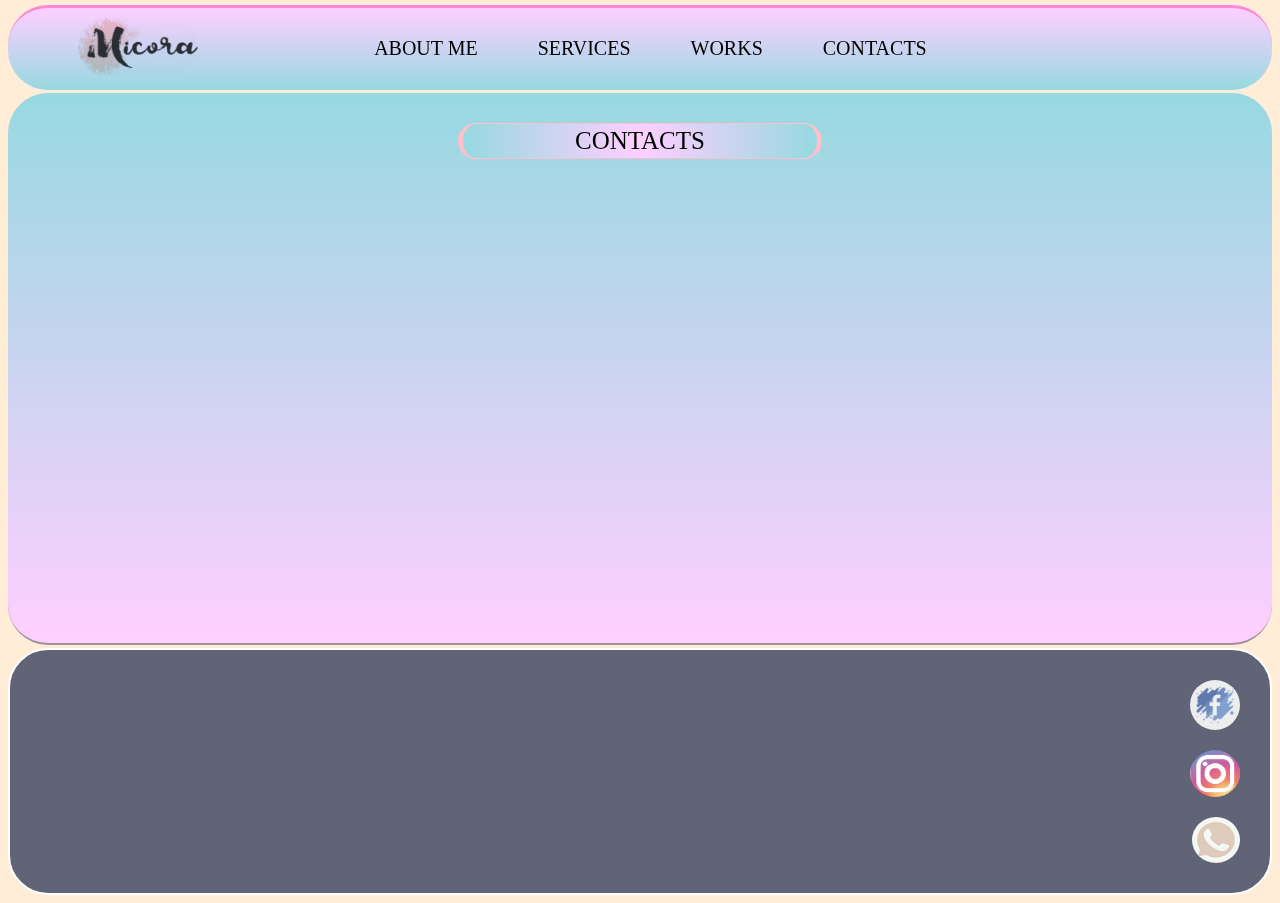
==== contacts.html @ 07f4d33c "all-page created" ====
<!DOCTYPE html>
<html>

<head>


    <title>Micora</title>
    <link rel="stylesheet" href="contacts.css" />
    <link rel="stylesheet" href="https://cdnjs.cloudflare.com/ajax/libs/font-awesome/4.7.0/css/font-awesome.min.css">
    <link href='https://css.gg/facebook.css' rel='stylesheet'>
    <link rel="icon" type="image/x-icon" href="img/micora.jpg">
</head>

<body>
    <div class="container">
        <div class="logo">
            <a href="index.html"><img src="img/micora.jpg"></a>
            <nav>
                <ul>
                    <li><a class="btn ABOUT_ME" href="index.html">ABOUT ME</a></li>
                    <li> <a class="btn SERVICES" href="services.html">SERVICES</a> </li>
                    <li> <a class="btn WORKS" href="works.html">WORKS</a></li>
                    <!-- <li> <a class="btn LOCATION" href="#LOCATION">LOCATION</a></li> -->
                    <li> <a class="btn CONTACTS" href="contacts.html">CONTACTS</a></li>
                </ul>
            </nav>
        </div>

    </div>
    </div>



    <div class="content1">
        <div class="box">
            <span class="el">CONTACTS</span>
          </div>
       
        </div>
    </div>


<!-- <div class="content3"></div>
<div class="content4"></div> -->

    <footer class="footer">
        <div class="all-icons">
            <div class="faceboook-color-background">
                <a class="fb" href="https://facebook.com"><img src="img\fb-new.png"></a>
            </div>
            <div class="instagram-color-background">
                <a class="insta" href="https://facebook.com"><img src="img\logo-insta.png"></a>
            </div>
            <div class="whatsapp-bacround-color">
                <a class="wap" href="https://facebook.com"><img src="img\whatsapp-logo.jpg"></a>

            </div>
        </div>
    </footer>

</body>


</html>
---- contacts.css ----
* {
    border-radius: 40px;
}
/* html{
  width: 100%;
  height: 100%;
  background-color: #333;  
  font: 900 2em/2em 'Montserrat';
} */
body {
    margin-top: 5px;
    background-color: rgb(255, 237, 215);
}
.container {
    height: auto;
    width: auto;
    background-color: #ffcfff;
    background-image: linear-gradient(180deg, #ffcfff 0%, #97D9E1 100%);
    padding: 10px;
    border-top: solid 3px rgb(255, 135, 217);
}
ul {
    width: auto;
    display: flex;
}
li {
    display: flex;
    margin-left: 60px;
}
nav {
    display: flex;
    height: auto;
    width: auto;
    margin: auto 315.28px auto auto;
}
.CONTACTS {
    margin-right: 20px;
}
.ABOUT_ME {
    white-space: nowrap;
}
.btn {
    color: rgb(0, 0, 0);
    font-size: 20px;
    text-decoration: none;
}
.btn:hover {
    transform: translateY(5px);
    color: rgb(207, 18, 93);
}
.logo {
    display: flex;
    align-items: center;
    padding-left: 60px;
}
img {
    width: 120px;
    height: auto;
    mix-blend-mode: multiply;
    opacity: 80%;
}
.content1 {
    margin-top: .25%;
    width: auto;
    height: 550px;
    background-color: #ffcfff;
    background-image: linear-gradient(0deg, #ffcfff 0%, #97D9E1 100%);
    
    display: flex;
    justify-content: center;
    border-bottom: solid 2px rgb(157, 145, 162);
}
.content3 {
    margin-top: .25%;
    width: auto;
    height: 490px;
    background-color: rgb(29, 3, 12);
}
.content4 {
    margin-top: .25%;
    width: auto;
    height: 490px;
    background-color: rgb(198, 40, 93);
}
.footer {
    height: auto;
    width: auto;
    background-color: #616476;
    margin-top: .25%;
    padding: 20px;
    border: solid 2px rgb(255, 255, 255);
    display: flex;
    justify-content: end;
    align-items: center;
}
.all-icons {
    padding: 10px;
}
.faceboook-color-background {
    border-radius: 70px;
    width: 50px;
    height: 50px;
    background-color: rgb(242, 242, 243);
    float: right;
    display: flex;
}
.fb img {
    width: 50px;
    height: 50px;
    margin: auto;
}
.insta img {
    width: 50px;
    height: 47px;
    margin: auto;
}
.insta {
    border-radius: 60%;
    margin: auto;
    margin-top: 20px;
    margin-bottom: 20px;
    width: auto;
    height: auto;
    background-color: white;
    float: right;
    display: flex;
}
.whatsapp-bacround-color {
    background-color: white;
    border-radius: 70%;
    width: auto;
    height: auto;
    float: right;
}
.wap img {
    width: 48px;
    height: 46px;
    display: flex;
}
.box {
    width: 350px;
    height: 30px;
    background-color: #97D9E1;
    background-image: linear-gradient(270deg, #97D9E1 0%, #ffcfff 50%, #97d9e1 100%);
    text-align: center;
    font-size: 25px;
    position: absolute;
    display: table;
    z-index: 1;
    padding: 2px;
    margin-top: 30px;
    border-left: 5px solid pink;
    border-right: 5px solid pink;
    border-top: .5px solid pink;
    border-bottom: .5px solid pink;
  }
  .box .el {
    display: table-cell;
    vertical-align: middle;
    font-size: 1em;
    font-weight: 500;
}
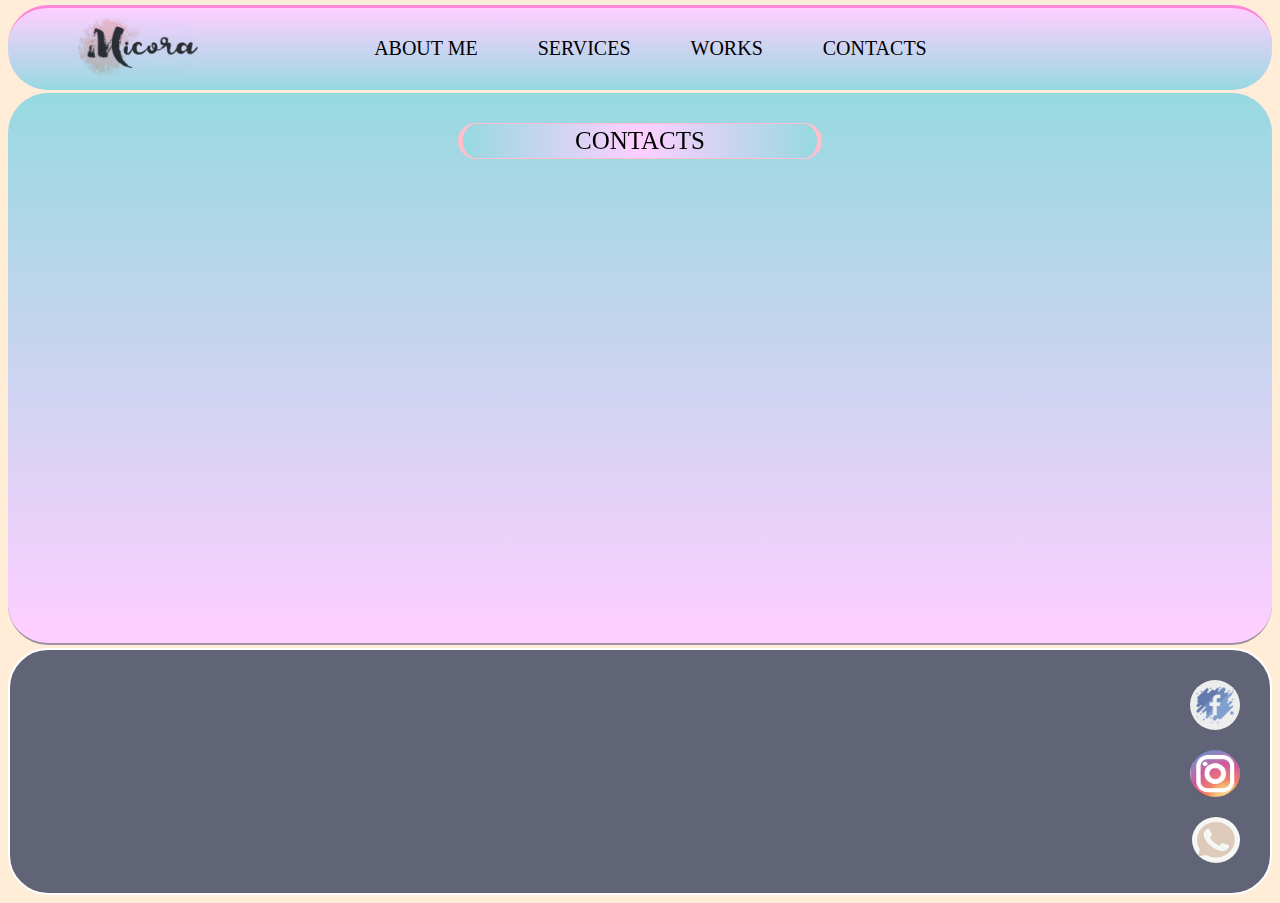
==== commit 025e3334: "add maps" ====
--- a/contacts.html
+++ b/contacts.html
@@ -35,9 +35,21 @@
         <div class="box">
             <span class="el">CONTACTS</span>
           </div>
-       
+          <div class="mapouter">
+            <div class="gmap_canvas">
+                <iframe width="600" height="500" src="https://maps.google.com/maps?q=studio%20Micora&t=&z=17&ie=UTF8&iwloc=&output=embed" 
+                frameborder="0"
+                 scrolling="no"
+                  marginheight="0"
+                   marginwidth="0">
+                </iframe>
+                <!-- <a href="https://123movies-to.org"></a><br> -->
+                <!-- <a href="https://www.embedgooglemap.net">embedgooglemap.net</a> -->
+                
+            </div>
         </div>
-    </div>
+        
+        </div>
 
 
 <!-- <div class="content3"></div>
--- a/contacts.css
+++ b/contacts.css
@@ -69,6 +69,17 @@
     display: flex;
     justify-content: center;
     border-bottom: solid 2px rgb(157, 145, 162);
+}
+/* .mapouter{
+    position:relative;
+    text-align:right;
+    height:500px;
+    width:600px;
+} */
+.gmap_canvas{
+    overflow:hidden;
+    background:none;
+    height:500px;width:600px;
 }
 .content3 {
     margin-top: .25%;
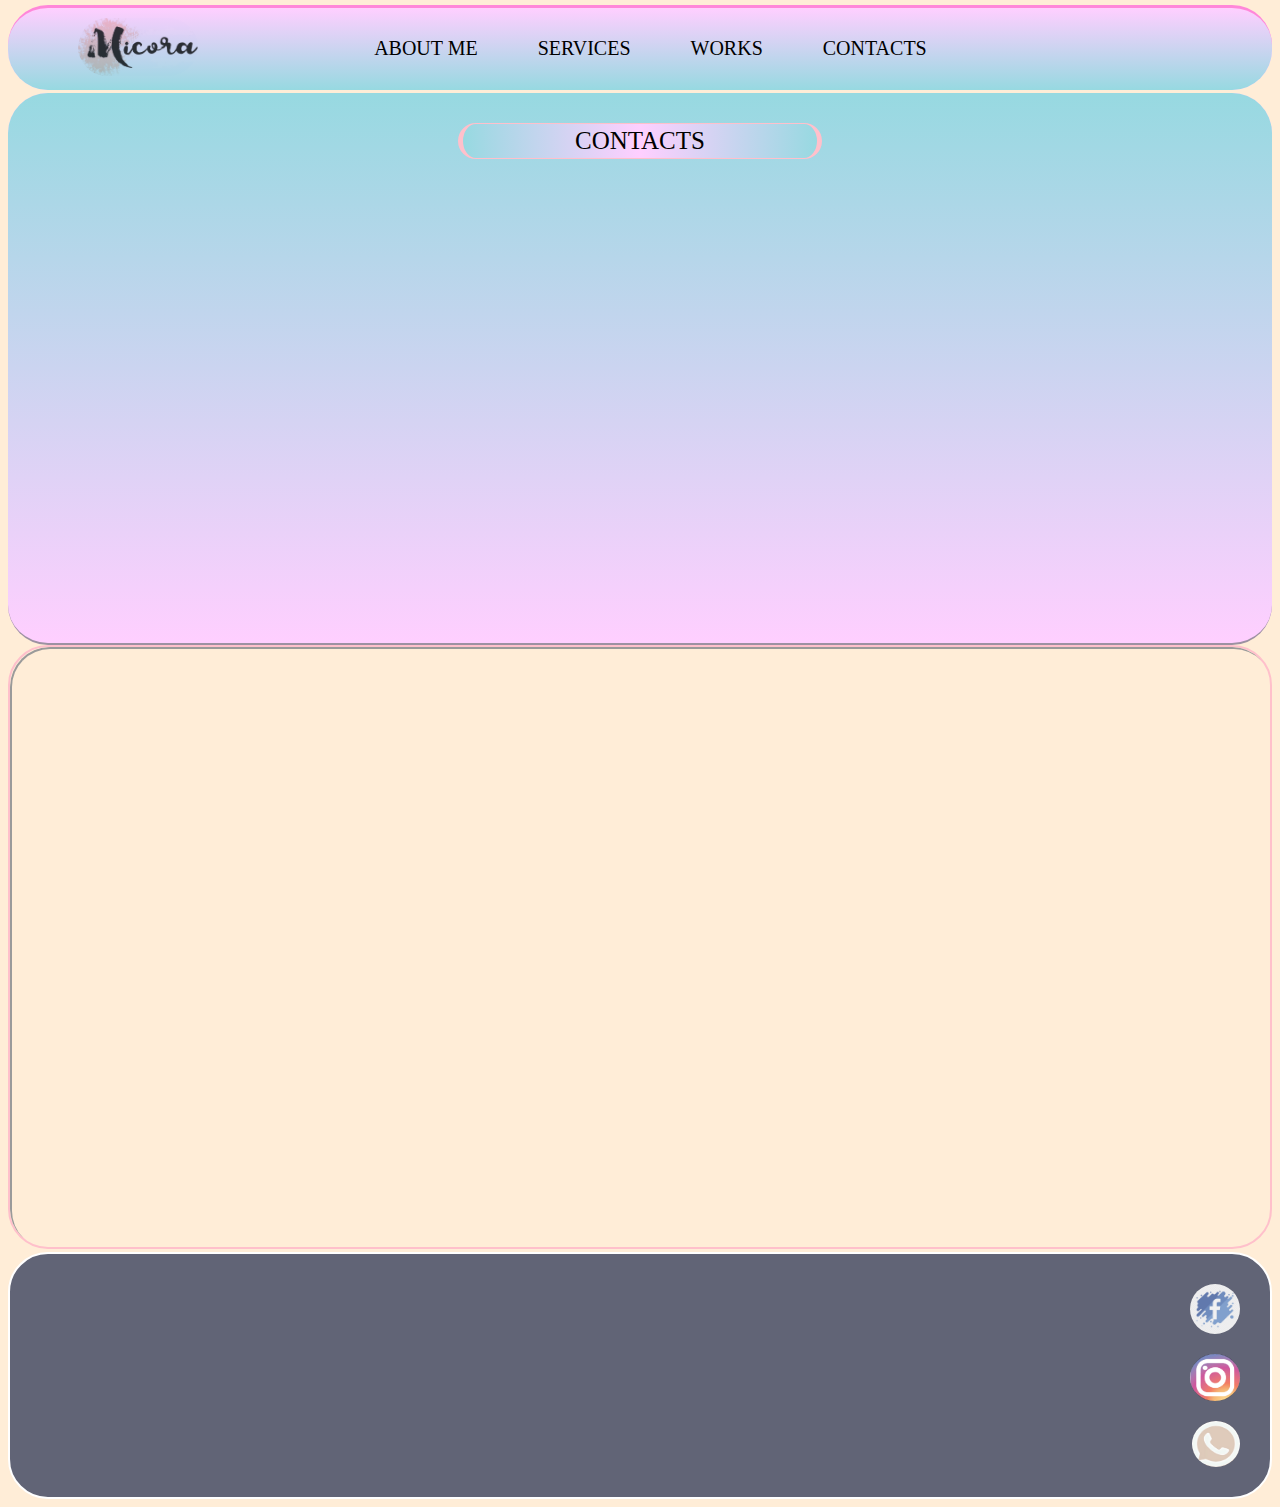
==== commit 6248d99d: "add- map-last update" ====
--- a/contacts.html
+++ b/contacts.html
@@ -34,25 +34,16 @@
     <div class="content1">
         <div class="box">
             <span class="el">CONTACTS</span>
-          </div>
-          <div class="mapouter">
-            <div class="gmap_canvas">
-                <iframe width="600" height="500" src="https://maps.google.com/maps?q=studio%20Micora&t=&z=17&ie=UTF8&iwloc=&output=embed" 
-                frameborder="0"
-                 scrolling="no"
-                  marginheight="0"
-                   marginwidth="0">
-                </iframe>
-                <!-- <a href="https://123movies-to.org"></a><br> -->
-                <!-- <a href="https://www.embedgooglemap.net">embedgooglemap.net</a> -->
-                
-            </div>
-        </div>
-        
         </div>
 
+    </div>
+    <div class="gmap_canvas">
+        <iframe src="https://maps.google.com/maps?q=studio%20Micora&t=&z=17&ie=UTF8&iwloc=&output=embed">
+        </iframe>
+    </div>
 
-<!-- <div class="content3"></div>
+
+    <!-- <div class="content3"></div>
 <div class="content4"></div> -->
 
     <footer class="footer">
--- a/contacts.css
+++ b/contacts.css
@@ -70,16 +70,17 @@
     justify-content: center;
     border-bottom: solid 2px rgb(157, 145, 162);
 }
-/* .mapouter{
-    position:relative;
-    text-align:right;
-    height:500px;
-    width:600px;
-} */
+
+iframe{
+    width: 100%;
+    height: 100%;
+}
 .gmap_canvas{
     overflow:hidden;
     background:none;
-    height:500px;width:600px;
+    height: 600px;;
+    width:auto;
+    border: 2px solid pink;
 }
 .content3 {
     margin-top: .25%;
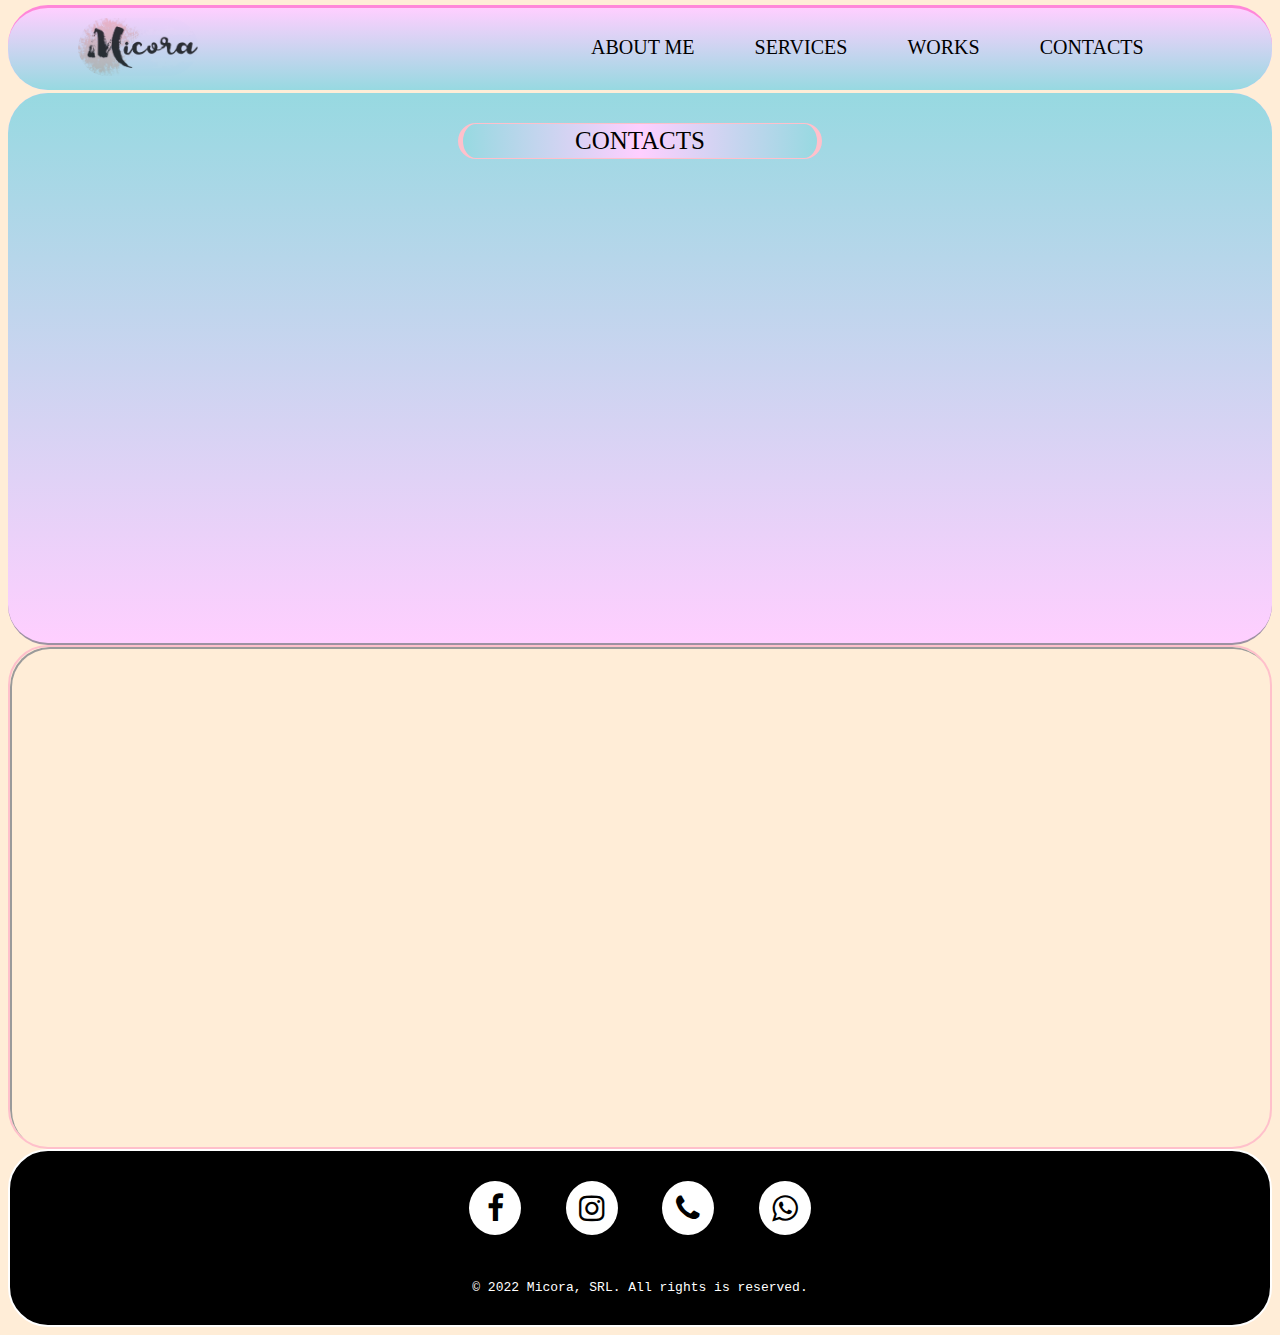
==== commit a115d6fa: "update new footer" ====
--- a/contacts.html
+++ b/contacts.html
@@ -46,19 +46,14 @@
     <!-- <div class="content3"></div>
 <div class="content4"></div> -->
 
-    <footer class="footer">
-        <div class="all-icons">
-            <div class="faceboook-color-background">
-                <a class="fb" href="https://facebook.com"><img src="img\fb-new.png"></a>
-            </div>
-            <div class="instagram-color-background">
-                <a class="insta" href="https://facebook.com"><img src="img\logo-insta.png"></a>
-            </div>
-            <div class="whatsapp-bacround-color">
-                <a class="wap" href="https://facebook.com"><img src="img\whatsapp-logo.jpg"></a>
-
-            </div>
-        </div>
+<footer class="footer">
+    <div class="all-icons">
+        <a href="#" class="fa fa-facebook"></a>
+        <a href="#" class="fa fa-instagram"></a>
+        <a href="#" class="fa fa-phone"></a>
+        <a href="#" class="fa fa-whatsapp"></a>
+        <p>&copy 2022 Micora, SRL. All rights is reserved.</p>
+    </div>
     </footer>
 
 </body>
--- a/contacts.css
+++ b/contacts.css
@@ -29,12 +29,10 @@
 }
 nav {
     display: flex;
-    height: auto;
-    width: auto;
-    margin: auto 315.28px auto auto;
-}
-.CONTACTS {
-    margin-right: 20px;
+    position: relative;
+    margin-left: auto;
+    padding: .2%;
+    padding-right: 10%;
 }
 .ABOUT_ME {
     white-space: nowrap;
@@ -50,8 +48,7 @@
 }
 .logo {
     display: flex;
-    align-items: center;
-    padding-left: 60px;
+    margin-left: 60px;
 }
 img {
     width: 120px;
@@ -70,7 +67,6 @@
     justify-content: center;
     border-bottom: solid 2px rgb(157, 145, 162);
 }
-
 iframe{
     width: 100%;
     height: 100%;
@@ -78,7 +74,7 @@
 .gmap_canvas{
     overflow:hidden;
     background:none;
-    height: 600px;;
+    height: 500px;;
     width:auto;
     border: 2px solid pink;
 }
@@ -93,61 +89,6 @@
     width: auto;
     height: 490px;
     background-color: rgb(198, 40, 93);
-}
-.footer {
-    height: auto;
-    width: auto;
-    background-color: #616476;
-    margin-top: .25%;
-    padding: 20px;
-    border: solid 2px rgb(255, 255, 255);
-    display: flex;
-    justify-content: end;
-    align-items: center;
-}
-.all-icons {
-    padding: 10px;
-}
-.faceboook-color-background {
-    border-radius: 70px;
-    width: 50px;
-    height: 50px;
-    background-color: rgb(242, 242, 243);
-    float: right;
-    display: flex;
-}
-.fb img {
-    width: 50px;
-    height: 50px;
-    margin: auto;
-}
-.insta img {
-    width: 50px;
-    height: 47px;
-    margin: auto;
-}
-.insta {
-    border-radius: 60%;
-    margin: auto;
-    margin-top: 20px;
-    margin-bottom: 20px;
-    width: auto;
-    height: auto;
-    background-color: white;
-    float: right;
-    display: flex;
-}
-.whatsapp-bacround-color {
-    background-color: white;
-    border-radius: 70%;
-    width: auto;
-    height: auto;
-    float: right;
-}
-.wap img {
-    width: 48px;
-    height: 46px;
-    display: flex;
 }
 .box {
     width: 350px;
@@ -171,4 +112,54 @@
     vertical-align: middle;
     font-size: 1em;
     font-weight: 500;
+}
+.footer {
+    background-color: black;
+    padding: 20px;
+    border: solid 2px rgb(255, 255, 255);
+    display: flex;
+}
+.all-icons {
+    padding: 10px;
+    margin: auto;
+    font-size: 30px;
+}
+.fa {
+    padding: 12px 11px;
+    width: 30px;
+    text-align: center;
+    text-decoration: none;
+    border-radius: 50%;
+    margin-right: 37px;
+}
+
+.fa:hover {
+    opacity: 0.7;
+}
+.fa-facebook {
+    background: white;
+    color: black;
+}
+.fa-instagram {
+    background: white;
+    color: black;
+}
+.fa-phone {
+    background: white;
+    color: black;
+}
+.fa-whatsapp {
+    background: white;
+    color: black;
+    margin-right: 0;
+
+}
+p {
+    color: white;
+    font-family: 'Courier New', Courier, monospace;
+    font-size: small;
+    margin-bottom: 5px;
+    width: fit-content;
+    margin: auto;
+    margin-top: 45px;
 }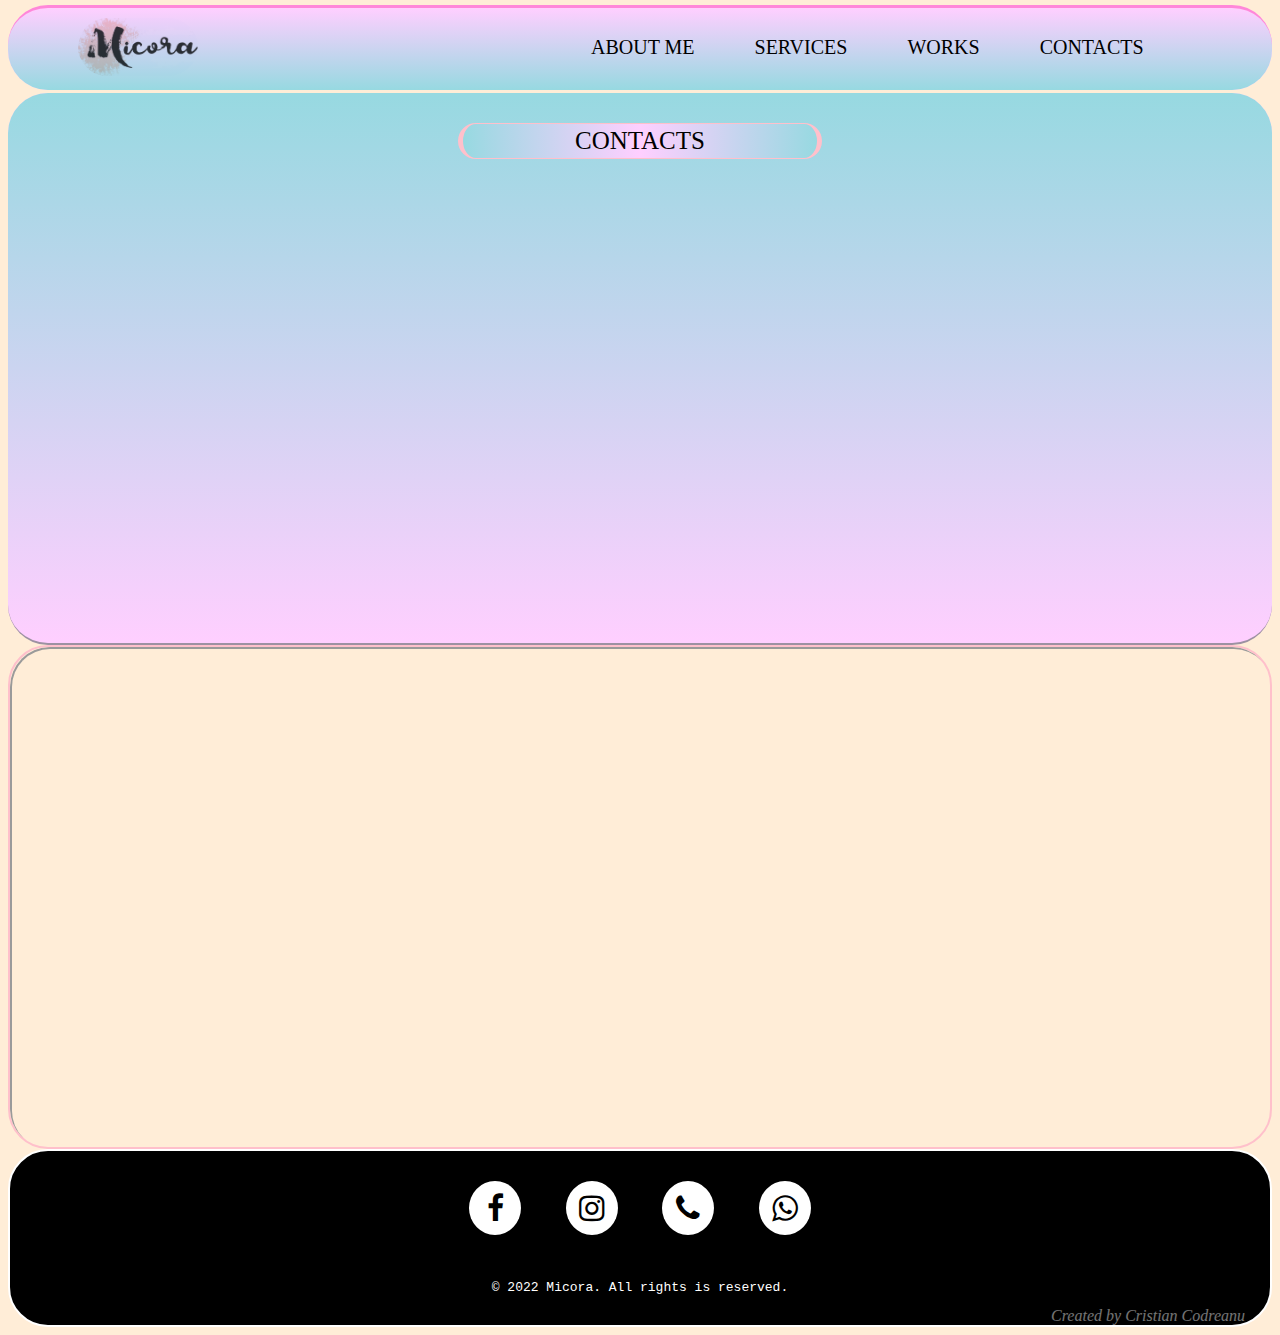
==== commit d4c94943: "add author" ====
--- a/contacts.html
+++ b/contacts.html
@@ -52,8 +52,11 @@
         <a href="#" class="fa fa-instagram"></a>
         <a href="#" class="fa fa-phone"></a>
         <a href="#" class="fa fa-whatsapp"></a>
-        <p>&copy 2022 Micora, SRL. All rights is reserved.</p>
+        <p>&copy 2022 Micora. All rights is reserved.</p>
     </div>
+    <i>Created by <span>Cristian Codreanu</span> </i>
+
+       
     </footer>
 
 </body>
--- a/contacts.css
+++ b/contacts.css
@@ -118,6 +118,7 @@
     padding: 20px;
     border: solid 2px rgb(255, 255, 255);
     display: flex;
+    position: relative;
 }
 .all-icons {
     padding: 10px;
@@ -162,4 +163,12 @@
     width: fit-content;
     margin: auto;
     margin-top: 45px;
+}
+i{
+    color: white;
+position: absolute;
+bottom: 0;
+right: 0;
+margin-right: 25px;
+opacity: 45%;
 }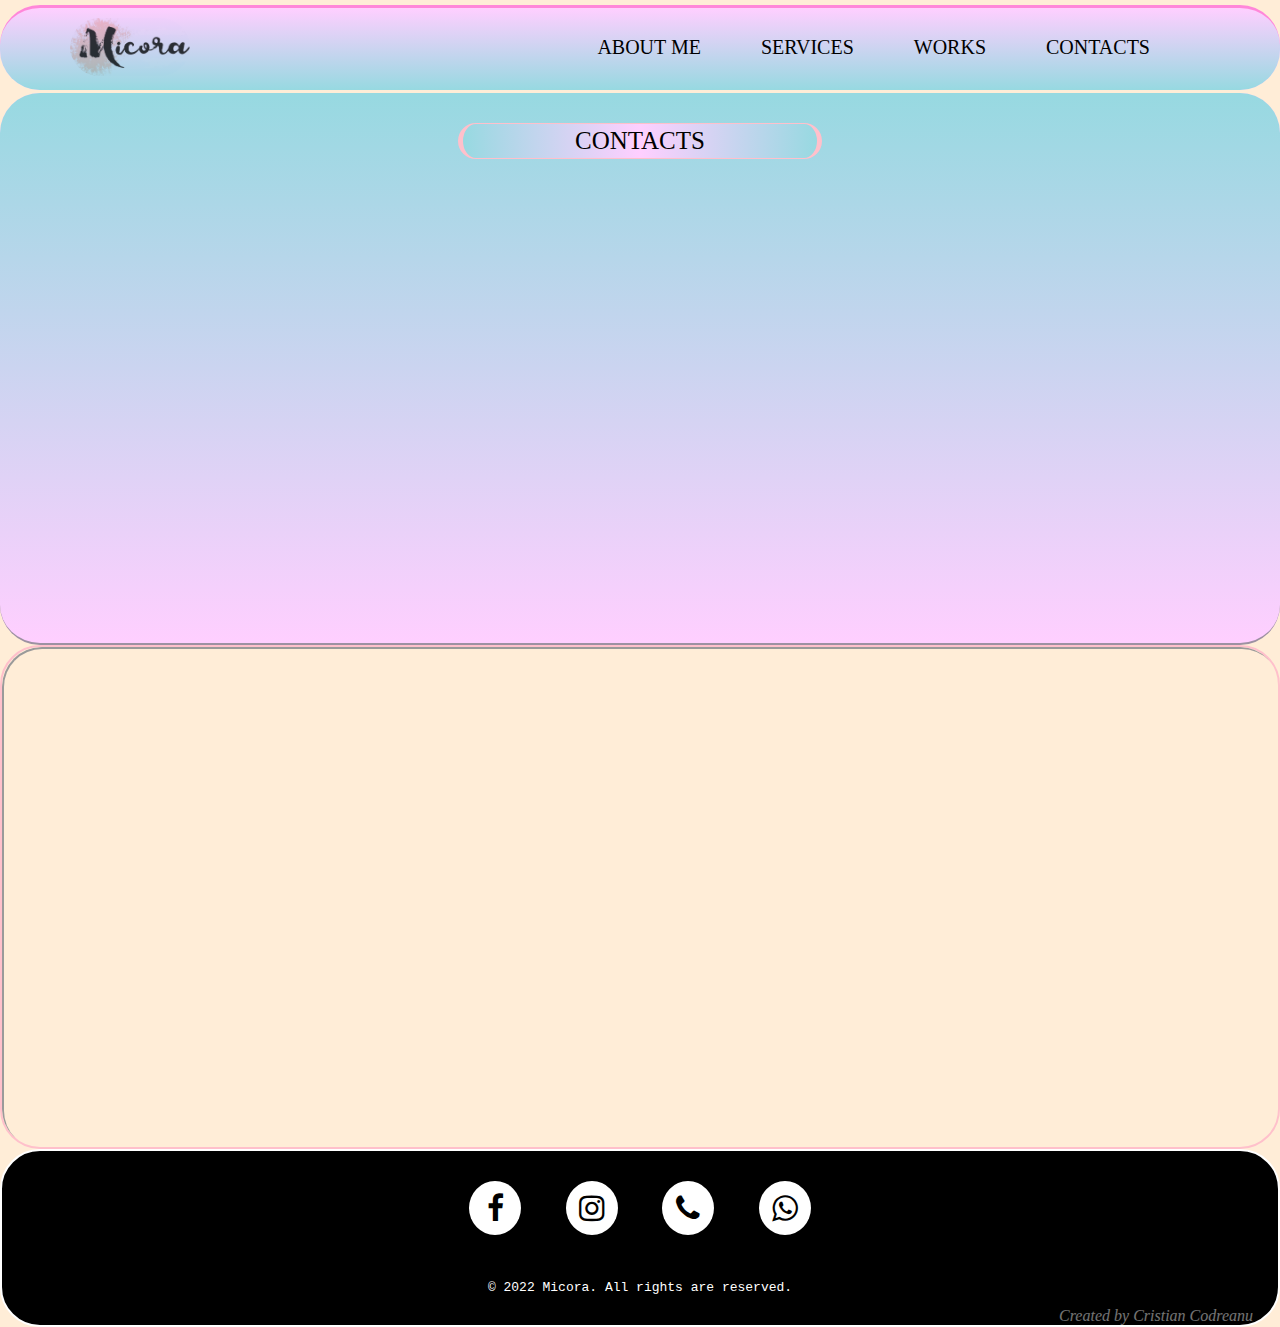
==== commit 6702f568: "up" ====
--- a/contacts.html
+++ b/contacts.html
@@ -52,7 +52,7 @@
         <a href="#" class="fa fa-instagram"></a>
         <a href="#" class="fa fa-phone"></a>
         <a href="#" class="fa fa-whatsapp"></a>
-        <p>&copy 2022 Micora. All rights is reserved.</p>
+        <p>&copy 2022 Micora. All rights are reserved.</p>
     </div>
     <i>Created by <span>Cristian Codreanu</span> </i>
 
--- a/contacts.css
+++ b/contacts.css
@@ -8,6 +8,7 @@
   font: 900 2em/2em 'Montserrat';
 } */
 body {
+    margin: 0;
     margin-top: 5px;
     background-color: rgb(255, 237, 215);
 }
